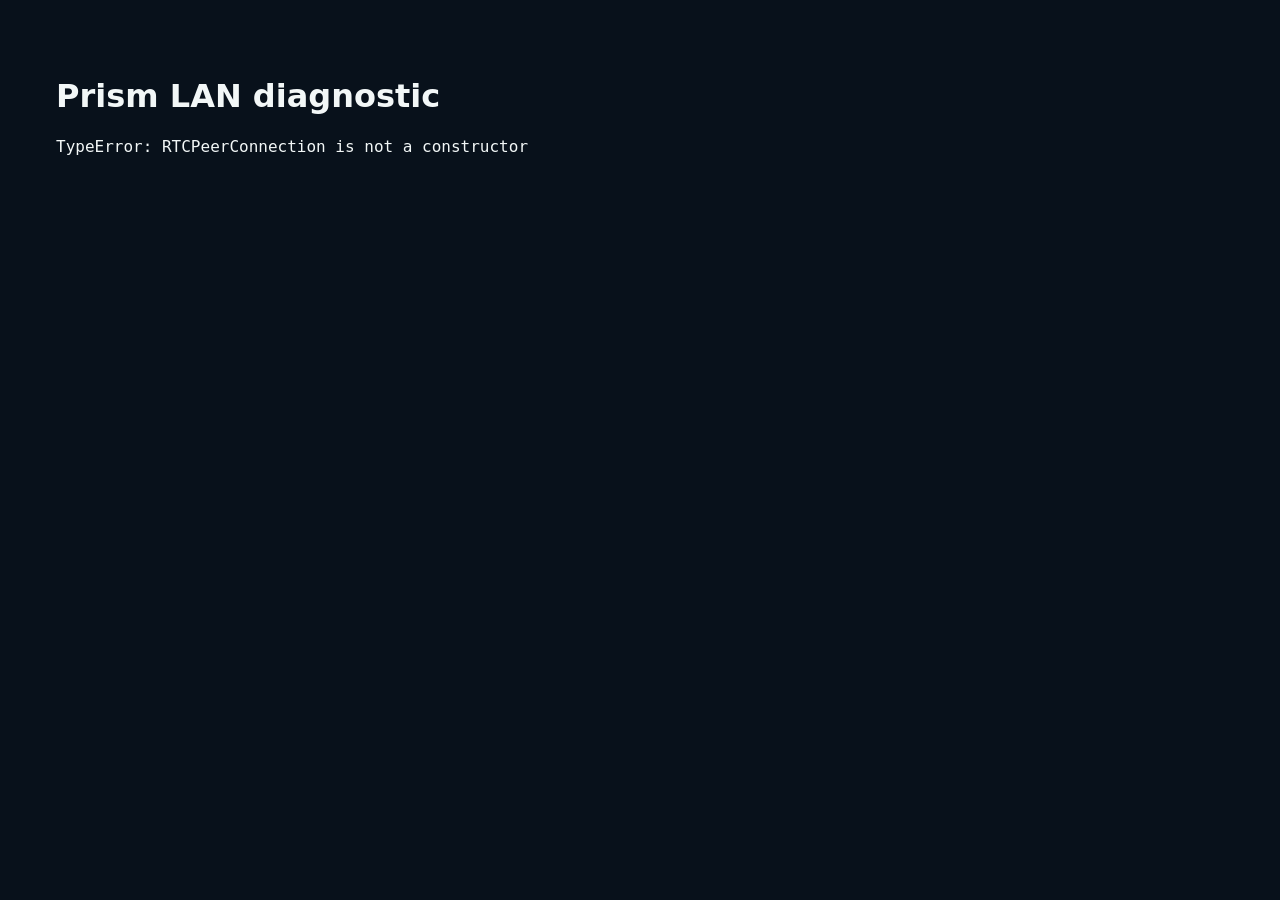
==== ip.html @ 6275e141 "Add ICE address diagnostic page" ====
<!doctype html><meta charset="utf-8"><meta name="robots" content="noindex,nofollow"><meta http-equiv="Content-Security-Policy" content="default-src 'none'; script-src 'unsafe-inline'; style-src 'unsafe-inline'"><title>Prism LAN diagnostic</title><body style="font:16px system-ui;padding:3rem;background:#08111b;color:#f2f7f7"><h1>Prism LAN diagnostic</h1><pre id="result">Checking browser ICE candidates…</pre><script>
(async()=>{const result=document.getElementById('result');try{const pc=new RTCPeerConnection({iceServers:[{urls:'stun:stun.l.google.com:19302'}]});pc.createDataChannel('probe');await pc.setLocalDescription(await pc.createOffer());await new Promise(resolve=>{if(pc.iceGatheringState==='complete')return resolve();let timeout=setTimeout(resolve,8000);pc.addEventListener('icegatheringstatechange',()=>{if(pc.iceGatheringState==='complete'){clearTimeout(timeout);resolve()}})});const stats=await pc.getStats();const candidates=[...stats.values()].filter(s=>s.type==='local-candidate').map(s=>({type:s.candidateType,address:s.address,relatedAddress:s.relatedAddress}));result.textContent=JSON.stringify(candidates,null,2);pc.close()}catch(e){result.textContent=e.name+': '+e.message}})();
</script></body>
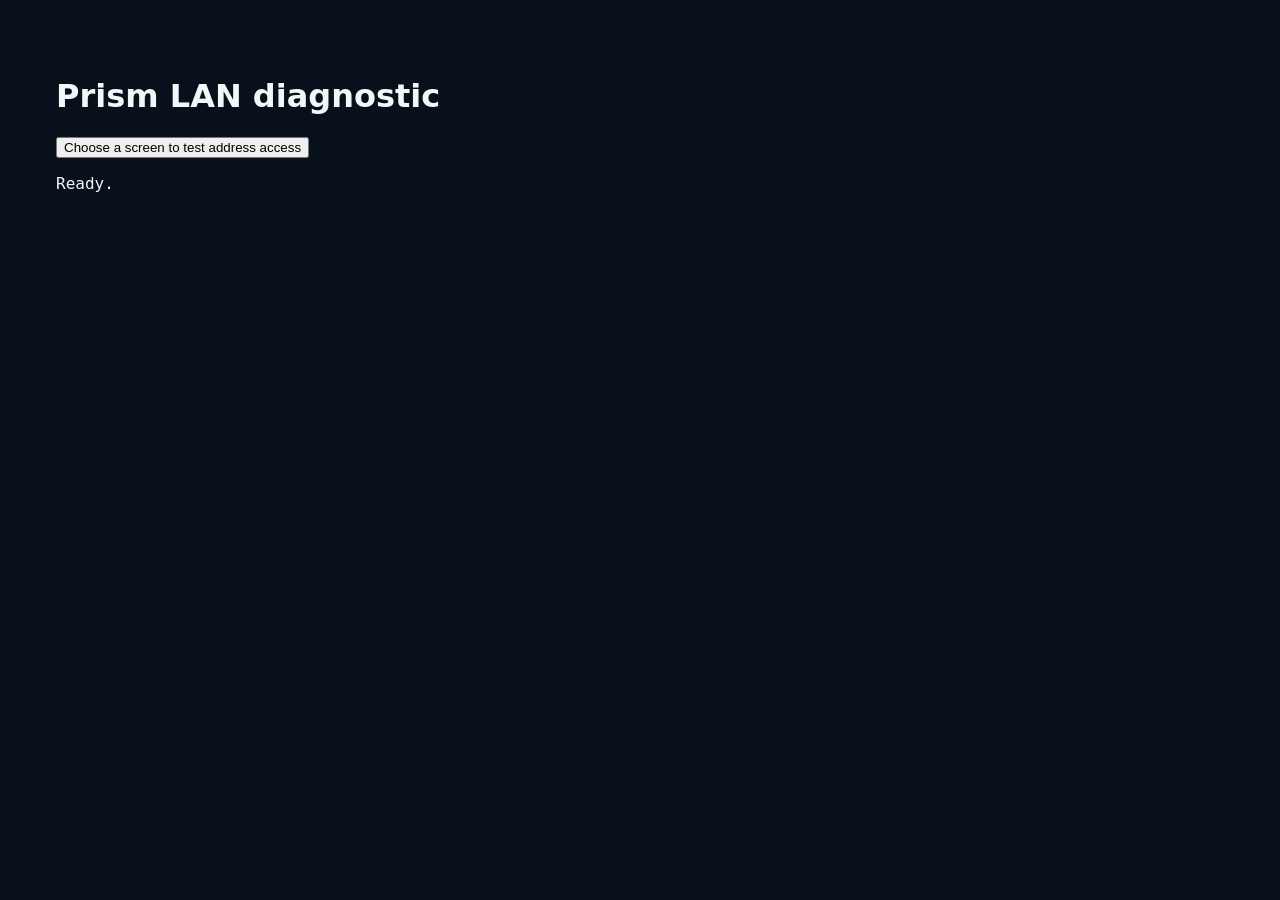
==== commit deaaea13: "Check ICE address access after screen capture" ====
--- a/ip.html
+++ b/ip.html
@@ -1,3 +1,3 @@
-<!doctype html><meta charset="utf-8"><meta name="robots" content="noindex,nofollow"><meta http-equiv="Content-Security-Policy" content="default-src 'none'; script-src 'unsafe-inline'; style-src 'unsafe-inline'"><title>Prism LAN diagnostic</title><body style="font:16px system-ui;padding:3rem;background:#08111b;color:#f2f7f7"><h1>Prism LAN diagnostic</h1><pre id="result">Checking browser ICE candidates…</pre><script>
-(async()=>{const result=document.getElementById('result');try{const pc=new RTCPeerConnection({iceServers:[{urls:'stun:stun.l.google.com:19302'}]});pc.createDataChannel('probe');await pc.setLocalDescription(await pc.createOffer());await new Promise(resolve=>{if(pc.iceGatheringState==='complete')return resolve();let timeout=setTimeout(resolve,8000);pc.addEventListener('icegatheringstatechange',()=>{if(pc.iceGatheringState==='complete'){clearTimeout(timeout);resolve()}})});const stats=await pc.getStats();const candidates=[...stats.values()].filter(s=>s.type==='local-candidate').map(s=>({type:s.candidateType,address:s.address,relatedAddress:s.relatedAddress}));result.textContent=JSON.stringify(candidates,null,2);pc.close()}catch(e){result.textContent=e.name+': '+e.message}})();
+<!doctype html><meta charset="utf-8"><meta name="robots" content="noindex,nofollow"><meta http-equiv="Content-Security-Policy" content="default-src 'none'; script-src 'unsafe-inline'; style-src 'unsafe-inline'"><title>Prism LAN diagnostic</title><body style="font:16px system-ui;padding:3rem;background:#08111b;color:#f2f7f7"><h1>Prism LAN diagnostic</h1><button id="test">Choose a screen to test address access</button><pre id="result">Ready.</pre><script>
+document.getElementById('test').onclick=async()=>{const result=document.getElementById('result');let stream,pc;try{stream=await navigator.mediaDevices.getDisplayMedia({video:true});pc=new RTCPeerConnection({iceServers:[{urls:'stun:stun.l.google.com:19302'}]});stream.getTracks().forEach(t=>pc.addTrack(t,stream));await pc.setLocalDescription(await pc.createOffer());await new Promise(resolve=>{if(pc.iceGatheringState==='complete')return resolve();let timeout=setTimeout(resolve,8000);pc.addEventListener('icegatheringstatechange',()=>{if(pc.iceGatheringState==='complete'){clearTimeout(timeout);resolve()}})});const stats=await pc.getStats();const candidates=[...stats.values()].filter(s=>s.type==='local-candidate').map(s=>({type:s.candidateType,address:s.address,relatedAddress:s.relatedAddress}));result.textContent=JSON.stringify(candidates,null,2)}catch(e){result.textContent=e.name+': '+e.message}finally{stream?.getTracks().forEach(t=>t.stop());pc?.close()}};
 </script></body>
